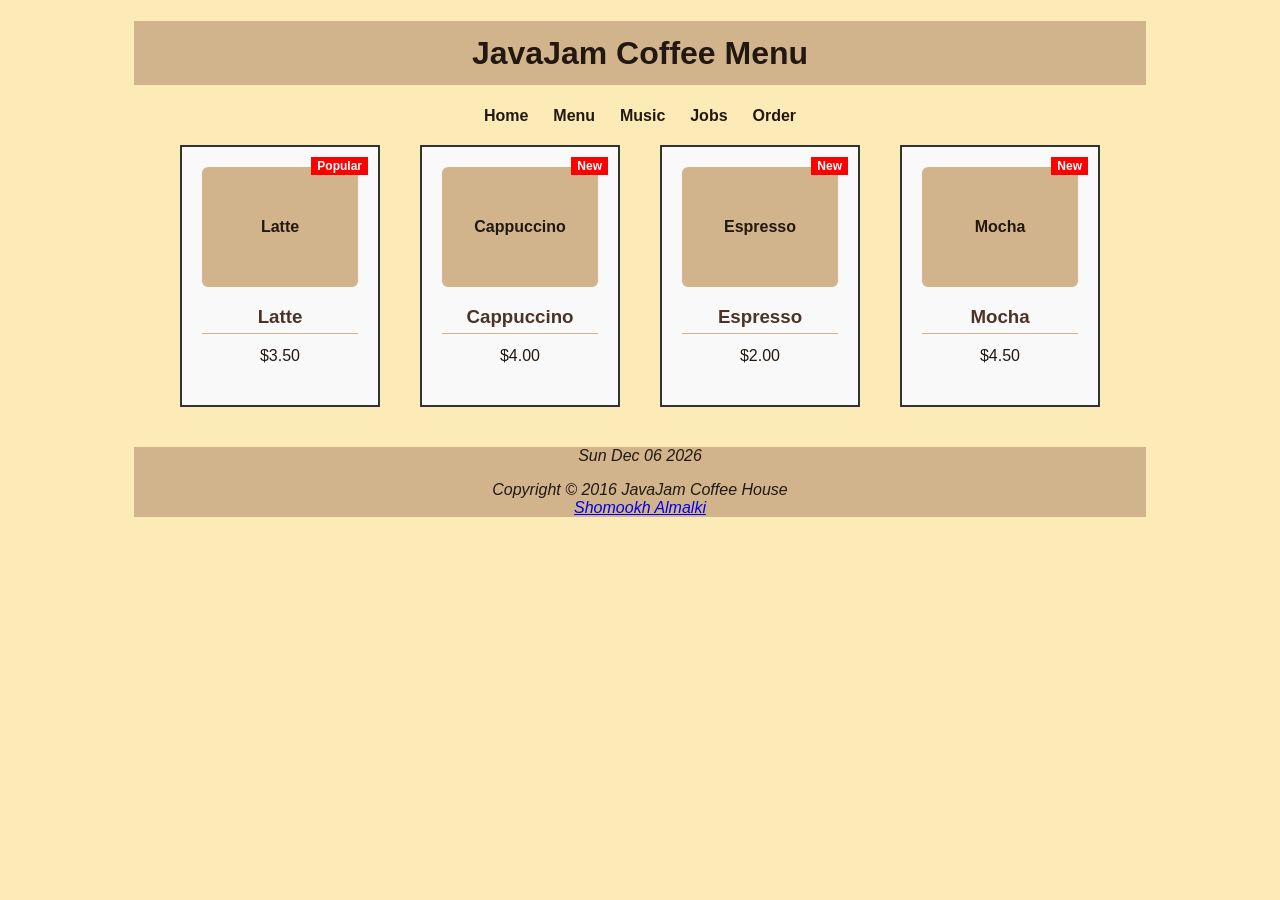
==== menu.html @ d6d4a6b9 "Add files via upload" ====
<!DOCTYPE html><html lang="en"><head><title>JavaJam Coffee Menu</title><meta charset="utf-8"><link rel="stylesheet" href="javajamcss.css"><script>function insertDate(){document.getElementById("date").textContent=new Date().toDateString();}</script></head><body onload="insertDate()"><div id="wrapper"><header><h1>JavaJam Coffee Menu</h1></header><nav>
            <a href="index.html">Home</a>&nbsp;
            <a href="menu.html">Menu</a>&nbsp;
            <a href="music.html">Music</a>&nbsp;
            <a href="jobs.html">Jobs</a>&nbsp;
            <a href="order.html">Order</a>
        </nav><main><div class="menu-container"><div class="menu-item"><span class="badge">Popular</span><div class="coffee-placeholder">Latte</div><h3>Latte</h3><p>$3.50</p></div><div class="menu-item"><span class="badge">New</span><div class="coffee-placeholder">Cappuccino</div><h3>Cappuccino</h3><p>$4.00</p></div><div class="menu-item"><span class="badge">New</span><div class="coffee-placeholder">Espresso</div><h3>Espresso</h3><p>$2.00</p></div><div class="menu-item"><span class="badge">New</span><div class="coffee-placeholder">Mocha</div><h3>Mocha</h3><p>$4.50</p></div></div></main><footer>
            <p id="date"></p>
            Copyright &copy; 2016 JavaJam Coffee House<br>
            <a href="mailto:s445000560@uqu.edu.sa">Shomookh Almalki</a>
        </footer></div></body></html>
---- javajamcss.css ----
body {
    background-color: #FCEBB6; 
    color: #221811; 
    font-family: Verdana, Arial, sans-serif; 
}


header {
    background-color: #D2B48C; 
    text-align: center;
}

h1 {
    line-height: 200%; 
     
}


nav {
    text-align: center; 
    font-weight: bold; 
}


footer {
    background-color: #D2B48C; 
    font-size: 1em; 
    font-style: italic; 
    text-align: center; 
    margin-top: 20px;

}

#wrapper {
    width: 80%; 
    margin-left: auto; 
    margin-right: auto; 
}


.menu-container {
    display: flex;
    flex-wrap: wrap;
    justify-content: center;
}



.menu-item {
    width: 200px;
    background-color: #f9f9f9;
    border: 2px solid #333;
    padding: 20px;
    margin: 20px;
    box-sizing: border-box;
    position: relative; 
    text-align: center;
    z-index: 1;
}


.menu-item img {
    width: 100%;
    transition: transform 0.3s ease; 
    position: relative;
    z-index: 2; 
}


.badge {
    position: absolute;
    top: 10px;
    right: 10px;
    background-color: red;
    color: white;
    padding: 2px 6px;
    font-size: 12px;
    font-weight: bold;
    z-index: 10;
    pointer-events: none; 
}




main h2 { text-align: center; }
fieldset {
    margin-top: 2px; 
    margin-bottom: 2px; 
    border: 1px solid #d2b48c; 
    padding: 10px; 
    margin-left: auto;
    margin-right: auto;
}


legend {
    font-weight: bold;
    font-family: sans-serif;
    font-size: 0.9em; 
}

label {
    display: inline-flex; 
    align-items: center;  
    white-space: nowrap; 
    width: auto;          
    margin-right: 15px;  
}
input[type="text"], 
input[type="email"], 
input[type="tel"], 
select, 
textarea {
    padding: 8px; 
    margin-bottom: 8px; 
    border: 1px solid #ccc;
    font-size: 0.9em;
}



input[type="radio"], input[type="checkbox"] {
    width: auto;         
    margin: 0 5px 0 0;   
}

#orderTotal {
    font-weight: bold;
    margin-top: 10px; 
    font-size: 1em;
}


button, input[type="submit"] {
    padding: 2px 10px; 
    font-size: 0.85em;
    margin-top: 5px;
}


main h3 {
    color: #4C3327; 
    font-family: Verdana, Geneva, sans-serif;
    margin-bottom: 0.5em;
    border-bottom: 1px solid #D2B48C; 
    padding-bottom: 5px;
}


main p {
    margin-top: 0;
    line-height: 1.6;
}


main strong {
    color: #221811;
}


#job-list {
    margin-left: 20px;
    margin-right: 20px;
}


.status-open {
    color: green;
    font-weight: bold;
}

nav a { margin: 0 8px; color: #221811; text-decoration: none; }
nav a:hover { text-decoration: underline; }
.coffee-placeholder { height: 120px; background-color: #D2B48C; color: #221811; display: flex; align-items: center; justify-content: center; font-weight: bold; border-radius: 6px; transition: transform 0.3s ease; }
.coffee-placeholder:hover { transform: scale(1.1); }
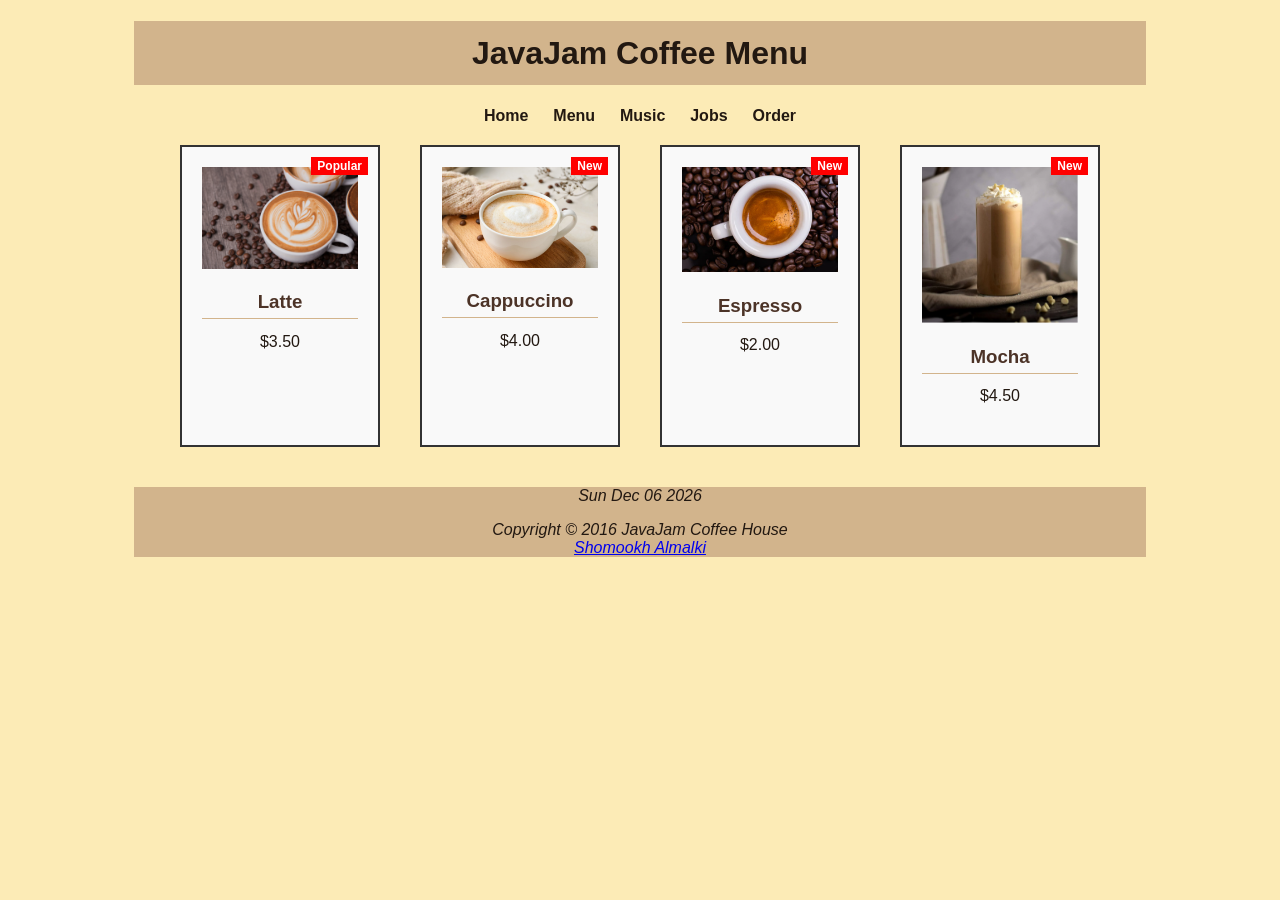
==== commit a3e66ef2: "Add files via upload" ====
--- a/menu.html
+++ b/menu.html
@@ -1,11 +1,76 @@
-<!DOCTYPE html><html lang="en"><head><title>JavaJam Coffee Menu</title><meta charset="utf-8"><link rel="stylesheet" href="javajamcss.css"><script>function insertDate(){document.getElementById("date").textContent=new Date().toDateString();}</script></head><body onload="insertDate()"><div id="wrapper"><header><h1>JavaJam Coffee Menu</h1></header><nav>
-            <a href="index.html">Home</a>&nbsp;
-            <a href="menu.html">Menu</a>&nbsp;
-            <a href="music.html">Music</a>&nbsp;
-            <a href="jobs.html">Jobs</a>&nbsp;
-            <a href="order.html">Order</a>
-        </nav><main><div class="menu-container"><div class="menu-item"><span class="badge">Popular</span><div class="coffee-placeholder">Latte</div><h3>Latte</h3><p>$3.50</p></div><div class="menu-item"><span class="badge">New</span><div class="coffee-placeholder">Cappuccino</div><h3>Cappuccino</h3><p>$4.00</p></div><div class="menu-item"><span class="badge">New</span><div class="coffee-placeholder">Espresso</div><h3>Espresso</h3><p>$2.00</p></div><div class="menu-item"><span class="badge">New</span><div class="coffee-placeholder">Mocha</div><h3>Mocha</h3><p>$4.50</p></div></div></main><footer>
-            <p id="date"></p>
-            Copyright &copy; 2016 JavaJam Coffee House<br>
-            <a href="mailto:s445000560@uqu.edu.sa">Shomookh Almalki</a>
-        </footer></div></body></html>+<!DOCTYPE html>
+<html lang="en">
+<head>
+    <title>JavaJam Coffee Menu</title>
+    <meta charset="utf-8">
+    <link rel="stylesheet" href="javajamcss.css">
+
+    <script>
+    function insertDate() {
+        document.getElementById("date").textContent = new Date().toDateString();
+    }
+    </script>
+</head>
+
+<body onload="insertDate()">
+
+<div id="wrapper">
+
+<header>
+    <h1>JavaJam Coffee Menu</h1>
+</header>
+
+<nav>
+    <a href="index.html">Home</a>&nbsp;
+    <a href="menu.html">Menu</a>&nbsp;
+    <a href="music.html">Music</a>&nbsp;
+    <a href="jobs.html">Jobs</a>&nbsp;
+    <a href="order.html">Order</a>
+</nav>
+
+<main>
+
+<div class="menu-container">
+
+    <div class="menu-item">
+        <span class="badge">Popular</span>
+        <img src="Latte.png" alt="Latte">
+        <h3>Latte</h3>
+        <p>$3.50</p>
+    </div>
+
+    <div class="menu-item">
+        <span class="badge">New</span>
+        <img src="Cappucciono.png" alt="Cappuccino">
+        <h3>Cappuccino</h3>
+        <p>$4.00</p>
+    </div>
+
+    <div class="menu-item">
+        <span class="badge">New</span>
+        <img src="Espresso.png" alt="Espresso">
+        <h3>Espresso</h3>
+        <p>$2.00</p>
+    </div>
+
+    <div class="menu-item">
+        <span class="badge">New</span>
+        <img src="Mocha.png" alt="Mocha">
+        <h3>Mocha</h3>
+        <p>$4.50</p>
+    </div>
+
+</div>
+
+</main>
+
+<footer>
+    <p id="date"></p>
+    Copyright &copy; 2016 JavaJam Coffee House<br>
+    <a href="mailto:s445000560@uqu.edu.sa">Shomookh Almalki</a>
+</footer>
+
+</div>
+
+</body>
+</html>
